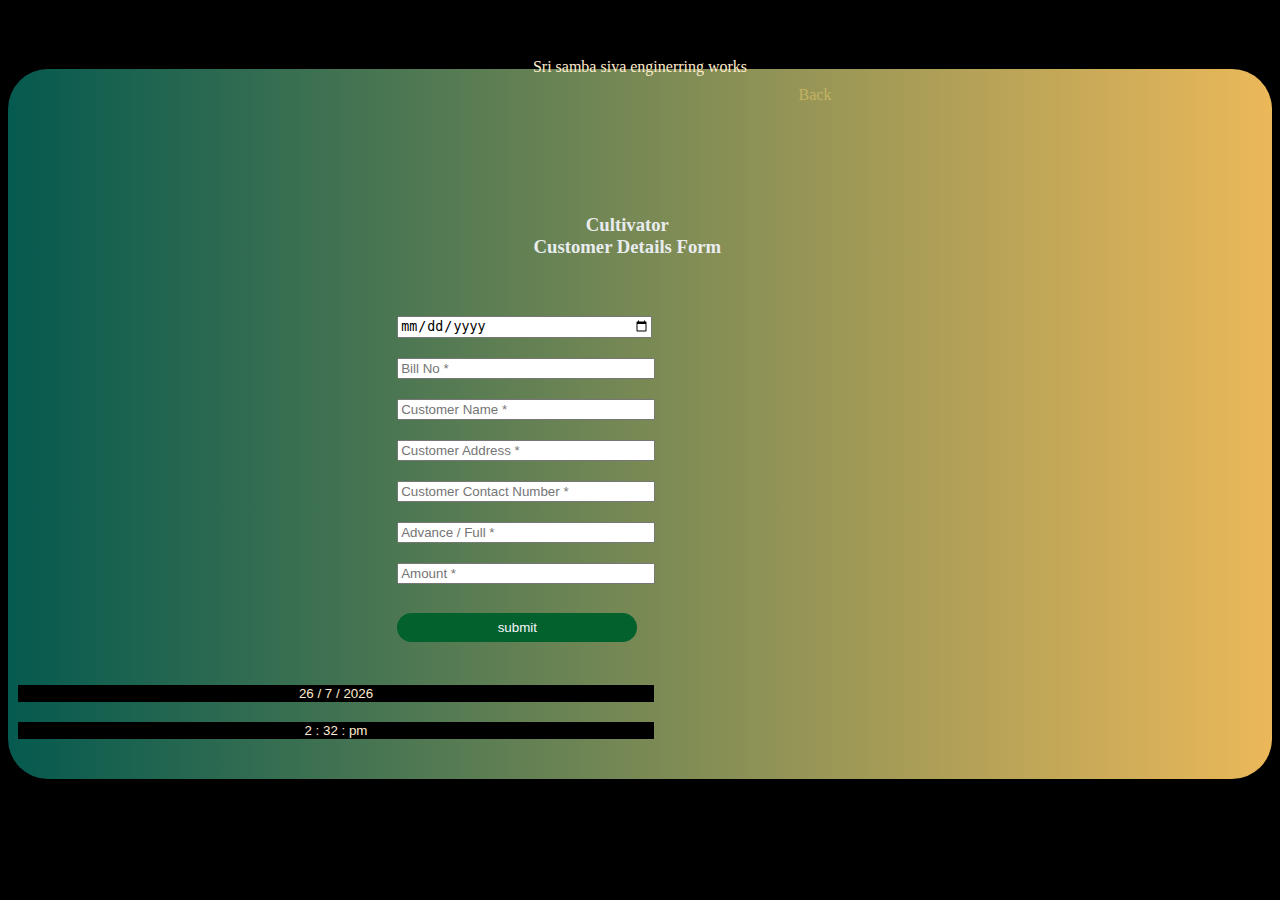
==== cultivator.html @ 973dda12 "First Upload" ====
<!DOCTYPE html>
<html lang="en">

<head>
    <meta charset="UTF-8">
    <meta http-equiv="X-UA-Compatible" content="IE=edge">
    <meta name="viewport" content="width=device-width, initial-scale=1.0">
    <link href="https://cdn.jsdelivr.net/npm/bootstrap@5.0.1/dist/css/bootstrap.min.css" rel="stylesheet"
        integrity="sha384-+0n0xVW2eSR5OomGNYDnhzAbDsOXxcvSN1TPprVMTNDbiYZCxYbOOl7+AMvyTG2x" crossorigin="anonymous">
    <script src="https://cdn.jsdelivr.net/npm/bootstrap@5.0.1/dist/js/bootstrap.bundle.min.js"
        integrity="sha384-gtEjrD/SeCtmISkJkNUaaKMoLD0//ElJ19smozuHV6z3Iehds+3Ulb9Bn9Plx0x4"
        crossorigin="anonymous"></script>
    <script src="https://cdn.jsdelivr.net/npm/@popperjs/core@2.9.2/dist/umd/popper.min.js"
        integrity="sha384-IQsoLXl5PILFhosVNubq5LC7Qb9DXgDA9i+tQ8Zj3iwWAwPtgFTxbJ8NT4GN1R8p"
        crossorigin="anonymous"></script>
    <script src="https://cdn.jsdelivr.net/npm/bootstrap@5.0.1/dist/js/bootstrap.min.js"
        integrity="sha384-Atwg2Pkwv9vp0ygtn1JAojH0nYbwNJLPhwyoVbhoPwBhjQPR5VtM2+xf0Uwh9KtT"
        crossorigin="anonymous"></script>
    <link rel="stylesheet" href="./style.css">
    <link rel="stylesheet" href="./style2.css">
    <title>Cultivator</title>
</head>

<body onload=display_ct();>
    <header>
        <div class="left">Sri samba siva enginerring works</div>
        <a href="./index.html">Back</a>
    </header>



    <div class="container register">
        <div class="row">
            <div class="col-md-12">
                    <div class="tab-pane fade show active text-align form-new" id="home" role="tabpanel" aria-labelledby="home-tab">
                        <h3 class="register-heading">Cultivator <br> Customer Details Form</h3>
                        <div class="row register-form">
                            <div class="col-md-12">
                                <form method="post" autocomplete="off" name="google-sheet">
                                    <div class="form-group">
                                        <input type="date" name="Date" class="form-control" placeholder="" value="" required=""/>
                                    </div>
                                    <div class="form-group">
                                        <input type="number" name="Bill_Number" class="form-control" placeholder="Bill No *" value="" required=""/>
                                    </div>
                                    <div class="form-group">
                                        <input type="text" name="Customer_Name" class="form-control" placeholder="Customer Name *" value="" required=""/>
                                    </div>
                                    <div class="form-group">
                                        <input type="text" name="Customer_Address" class="form-control" placeholder="Customer Address *" value="" required=""/>
                                    </div>
                                    <div class="form-group">
                                        <input type="number" name="Phone" class="form-control" placeholder="Customer Contact Number *" value="" required=""/>
                                    </div>
                                    <div class="form-group">
                                        <input type="text" name="Amount_type" class="form-control" placeholder="Advance / Full *" value="" required=""/>
                                    </div>
                                    <div class="form-group">
                                        <input type="number" name="Amount" class="form-control" placeholder="Amount *" value="" required=""/>
                                    </div>
                                    <div class="form-group">
                                        <input type="submit" name="submit" class="btnSubmit btn-block" value="submit" />
                                    </div>
                                </form>
                            </div>
                        </div>
                    </div>
            </div>
        </div>
    </div>

    
    <footer>
        <div class="row">
            <input type="text" id="currentDate" class="col-6">
            <input type="text" id="currentTime" class="col-6">
        </div>
    </footer>   

</body>

<script src="./cultivator_script.js"></script>
<script src="https://maxcdn.bootstrapcdn.com/bootstrap/4.1.1/js/bootstrap.min.js"></script>
<script src="https://cdnjs.cloudflare.com/ajax/libs/jquery/3.2.1/jquery.min.js"></script>

</html>
---- style.css ----
body{
    background-color: black;
   
}
header{
    
    text-align: center;
    color: blanchedalmond;
}

.left{
    padding-top: 50px;
    padding-bottom: 10px;
}
.col-md-4{
    
    font-family: "Times New Roman", Times, serif;
    font-weight: bold ;
    text-align: center;
    padding:70px; 
   
}
.full
{
    text-decoration: none;
    color: blanchedalmond;

}
footer{
    
    width: 100%;
    padding-top: 10px;
}
footer input{ 
    background-color: black;
    color: blanchedalmond;
    border: none;
    text-align: center;
    width: 50%;
}
---- style2.css ----
.register .nav-tabs .nav-link:hover{
    border: none;
}
header a{
    text-decoration: none;
    color: rgb(197, 178, 100);
    padding-left: 350px;
}
.text-align{
    margin-top: -3%;
    margin-bottom: -9%;

    padding: 10%;
    margin-left: 30%;
}
.form-new{
    margin-right: 22%;
    margin-left: 20%;
    
}


.register-heading{
    text-align: center;
    margin-bottom: 10%;
    color: #e9ecef;
    width: 100%;
}
.register-heading h1{
    margin-left: 1%;
    margin-bottom: 10%;
    color: #e9ecef;
}
.register{
    background: -webkit-linear-gradient(left, #055a4f, #ebb85a);
    margin-top: 3px;
   
    border-radius: 2.5rem;
    width: 100%;
}
.register-form{
    width: 100%;
}
.btnSubmit
{
    width: 50%;
    border-radius: 1rem;
    padding: 1.5%;
    color: #fff;
    background-color: #03612e;
    border: none;
    cursor: pointer;
    margin-right: 6%;
    color: rgb(246, 246, 252);
    margin-top: 4%;
}
input{
    margin: 10px;
    width: 250px;
}
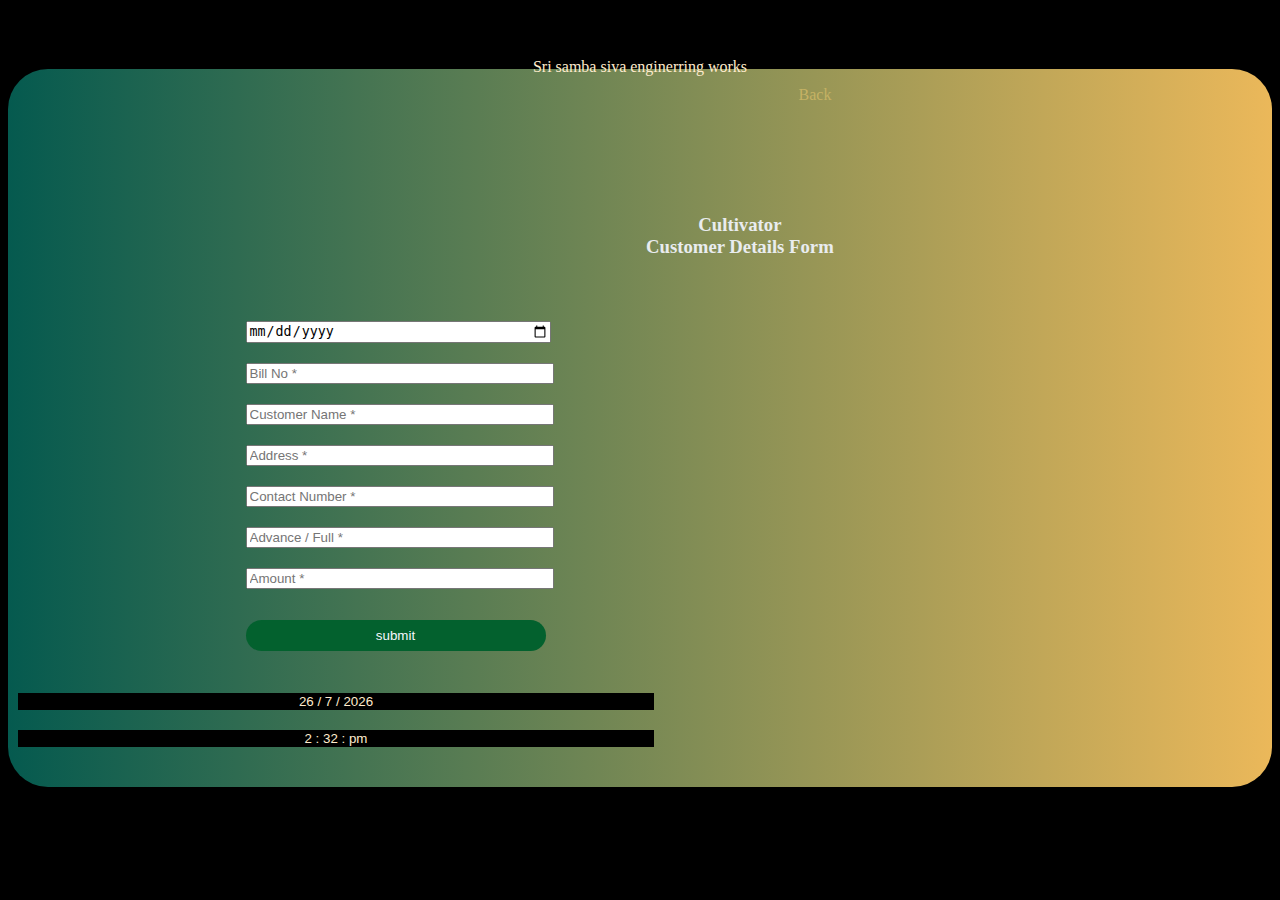
==== commit dc2538e8: "update" ====
--- a/cultivator.html
+++ b/cultivator.html
@@ -38,7 +38,7 @@
                             <div class="col-md-12">
                                 <form method="post" autocomplete="off" name="google-sheet">
                                     <div class="form-group">
-                                        <input type="date" name="Date" class="form-control" placeholder="" value="" required=""/>
+                                        <input type="date" name="Date" class="form-control" placeholder="Date" value="" required=""/>
                                     </div>
                                     <div class="form-group">
                                         <input type="number" name="Bill_Number" class="form-control" placeholder="Bill No *" value="" required=""/>
@@ -47,10 +47,10 @@
                                         <input type="text" name="Customer_Name" class="form-control" placeholder="Customer Name *" value="" required=""/>
                                     </div>
                                     <div class="form-group">
-                                        <input type="text" name="Customer_Address" class="form-control" placeholder="Customer Address *" value="" required=""/>
+                                        <input type="text" name="Customer_Address" class="form-control" placeholder="Address *" value="" required=""/>
                                     </div>
                                     <div class="form-group">
-                                        <input type="number" name="Phone" class="form-control" placeholder="Customer Contact Number *" value="" required=""/>
+                                        <input type="number" name="Phone" class="form-control" placeholder="Contact Number *" value="" required=""/>
                                     </div>
                                     <div class="form-group">
                                         <input type="text" name="Amount_type" class="form-control" placeholder="Advance / Full *" value="" required=""/>
@@ -83,4 +83,4 @@
 <script src="https://maxcdn.bootstrapcdn.com/bootstrap/4.1.1/js/bootstrap.min.js"></script>
 <script src="https://cdnjs.cloudflare.com/ajax/libs/jquery/3.2.1/jquery.min.js"></script>
 
-</html>+</html>
--- a/style.css
+++ b/style.css
@@ -37,4 +37,13 @@
     border: none;
     text-align: center;
     width: 50%;
-}+}
+.form-group input{
+    width: 300px;
+    
+    
+}
+.register-form{
+  
+    width: 100%;
+}
--- a/style2.css
+++ b/style2.css
@@ -11,11 +11,11 @@
     margin-bottom: -9%;
 
     padding: 10%;
-    margin-left: 30%;
+   
 }
 .form-new{
-    margin-right: 22%;
-    margin-left: 20%;
+    margin-right: 30%;
+    margin-left: 8%;
     
 }
 
@@ -24,7 +24,7 @@
     text-align: center;
     margin-bottom: 10%;
     color: #e9ecef;
-    width: 100%;
+    width: 190%;
 }
 .register-heading h1{
     margin-left: 1%;
